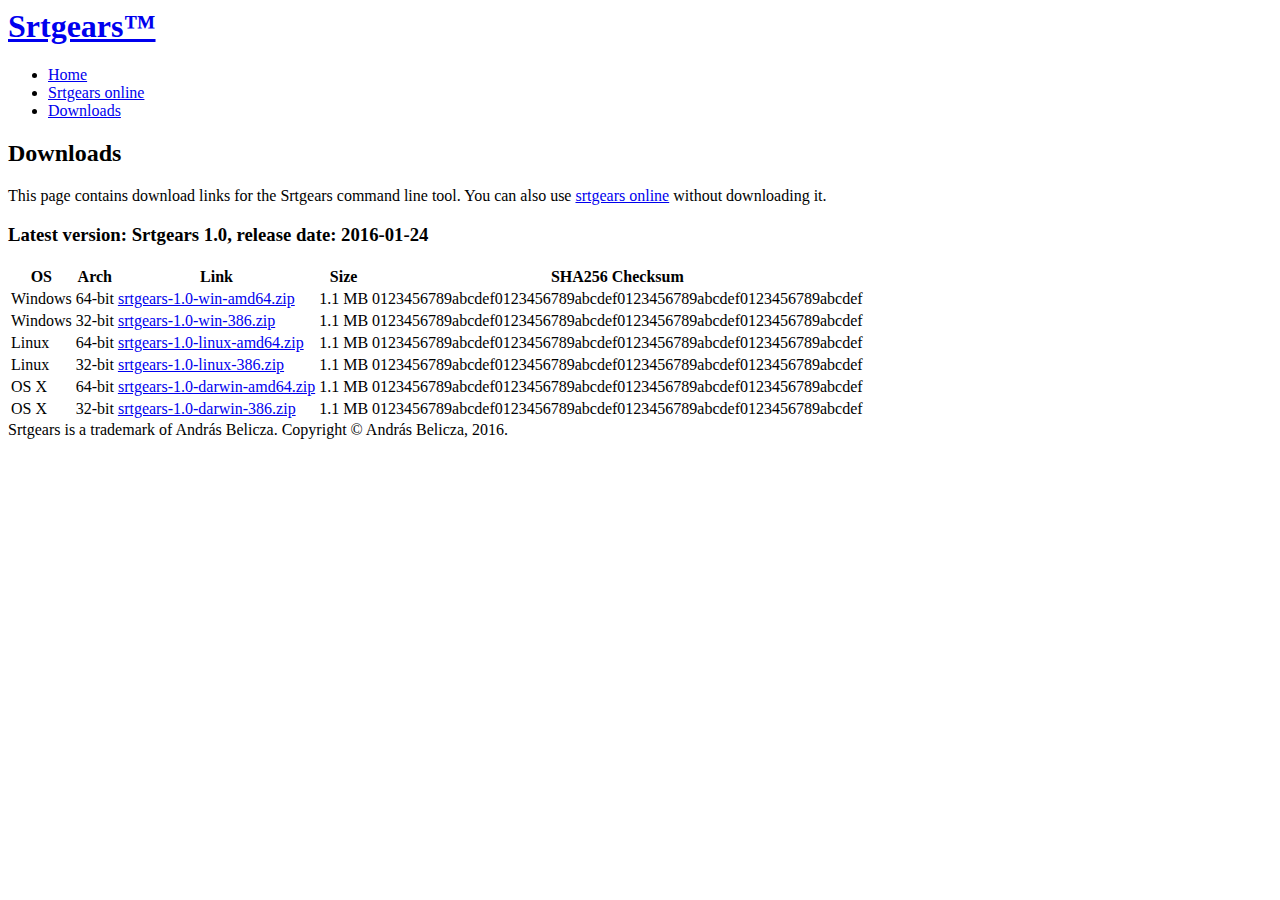
==== web/download.html @ 841ac8c5 "Improved README, also changed URLs to point to our new web page. Reordered navigation items. Improve" ====
<html>
<head>
<meta charset="utf-8" />
<meta http-equiv="content-type" content="text/html; charset=UTF-8">
<meta name="description"
	content="Srtgears&#8482; download command line tool SRT SSA subtitle SubRip Sub Station Alpha movie merge concatenate repair transform color position" />
<meta name="keywords"
	content="Srtgears, download, command line tool, cmd, SRT, SSA, subtitle, SubRip, Sub Station Alpha, movie, merge, concatenate, repair, transform, color, position" />
<link rel="stylesheet" type="text/css"
	href="/static/srt-gears.css?v=0.1" />
<title>Srtgears&#8482; downloads</title>
</head>
<body>
	<script>
		(function(i, s, o, g, r, a, m) {
			i['GoogleAnalyticsObject'] = r;
			i[r] = i[r] || function() {
				(i[r].q = i[r].q || []).push(arguments)
			}, i[r].l = 1 * new Date();
			a = s.createElement(o), m = s.getElementsByTagName(o)[0];
			a.async = 1;
			a.src = g;
			m.parentNode.insertBefore(a, m)
		})(window, document, 'script',
				'//www.google-analytics.com/analytics.js', 'ga');

		ga('create', 'UA-4884955-36', 'auto');
		ga('send', 'pageview');
	</script>

	<div id="container">
		<div id="header">
			<div id="header-title">
				<h1>
					<a href="/">Srtgears&#8482;</a>
				</h1>
			</div>
		</div>

		<div id="navigation">
			<ul>
				<li><a href="/">Home</a></li>
				<li><a href="/srtgears-online.html">Srtgears online</a></li>
				<li><a href="/download.html" class="selected">Downloads</a></li>
			</ul>
		</div>

		<div id="content">
			<h2>Downloads</h2>
			<div class="info">
				This page contains download links for the Srtgears command line
				tool. You can also use <a href="/srtgears-online.html">srtgears
					online</a> without downloading it.
			</div>
			<h3>Latest version: Srtgears 1.0, release date: 2016-01-24</h3>
			<table>
				<tr>
					<th>OS</th>
					<th>Arch</th>
					<th>Link</th>
					<th>Size</th>
					<th>SHA256 Checksum</th>
				</tr>
				<tr>
					<td>Windows</td>
					<td>64-bit</td>
					<td><a href="/release/srtgears-1.0-win-amd64.zip">srtgears-1.0-win-amd64.zip</a></td>
					<td>1.1 MB</td>
					<td class="code">0123456789abcdef0123456789abcdef0123456789abcdef0123456789abcdef</td>
				</tr>
				<tr class="alt">
					<td>Windows</td>
					<td>32-bit</td>
					<td><a href="/release/srtgears-1.0-win-386.zip">srtgears-1.0-win-386.zip</a></td>
					<td>1.1 MB</td>
					<td class="code">0123456789abcdef0123456789abcdef0123456789abcdef0123456789abcdef</td>
				</tr>
				<tr>
					<td>Linux</td>
					<td>64-bit</td>
					<td><a href="/release/srtgears-1.0-linux-amd64.zip">srtgears-1.0-linux-amd64.zip</a></td>
					<td>1.1 MB</td>
					<td class="code">0123456789abcdef0123456789abcdef0123456789abcdef0123456789abcdef</td>
				</tr>
				<tr class="alt">
					<td>Linux</td>
					<td>32-bit</td>
					<td><a href="/release/srtgears-1.0-linux-386.zip">srtgears-1.0-linux-386.zip</a></td>
					<td>1.1 MB</td>
					<td class="code">0123456789abcdef0123456789abcdef0123456789abcdef0123456789abcdef</td>
				</tr>
				<tr>
					<td>OS X</td>
					<td>64-bit</td>
					<td><a href="/release/srtgears-1.0-darwin-amd64.zip">srtgears-1.0-darwin-amd64.zip</a></td>
					<td>1.1 MB</td>
					<td class="code">0123456789abcdef0123456789abcdef0123456789abcdef0123456789abcdef</td>
				</tr>
				<tr class="alt">
					<td>OS X</td>
					<td>32-bit</td>
					<td><a href="/release/srtgears-1.0-darwin-386.zip">srtgears-1.0-darwin-386.zip</a></td>
					<td>1.1 MB</td>
					<td class="code">0123456789abcdef0123456789abcdef0123456789abcdef0123456789abcdef</td>
				</tr>
			</table>
		</div>

		<div id="footer">Srtgears is a trademark of Andr&#225;s Belicza.
			Copyright &#169; Andr&#225;s Belicza, 2016.</div>
	</div>

</body>
</html>
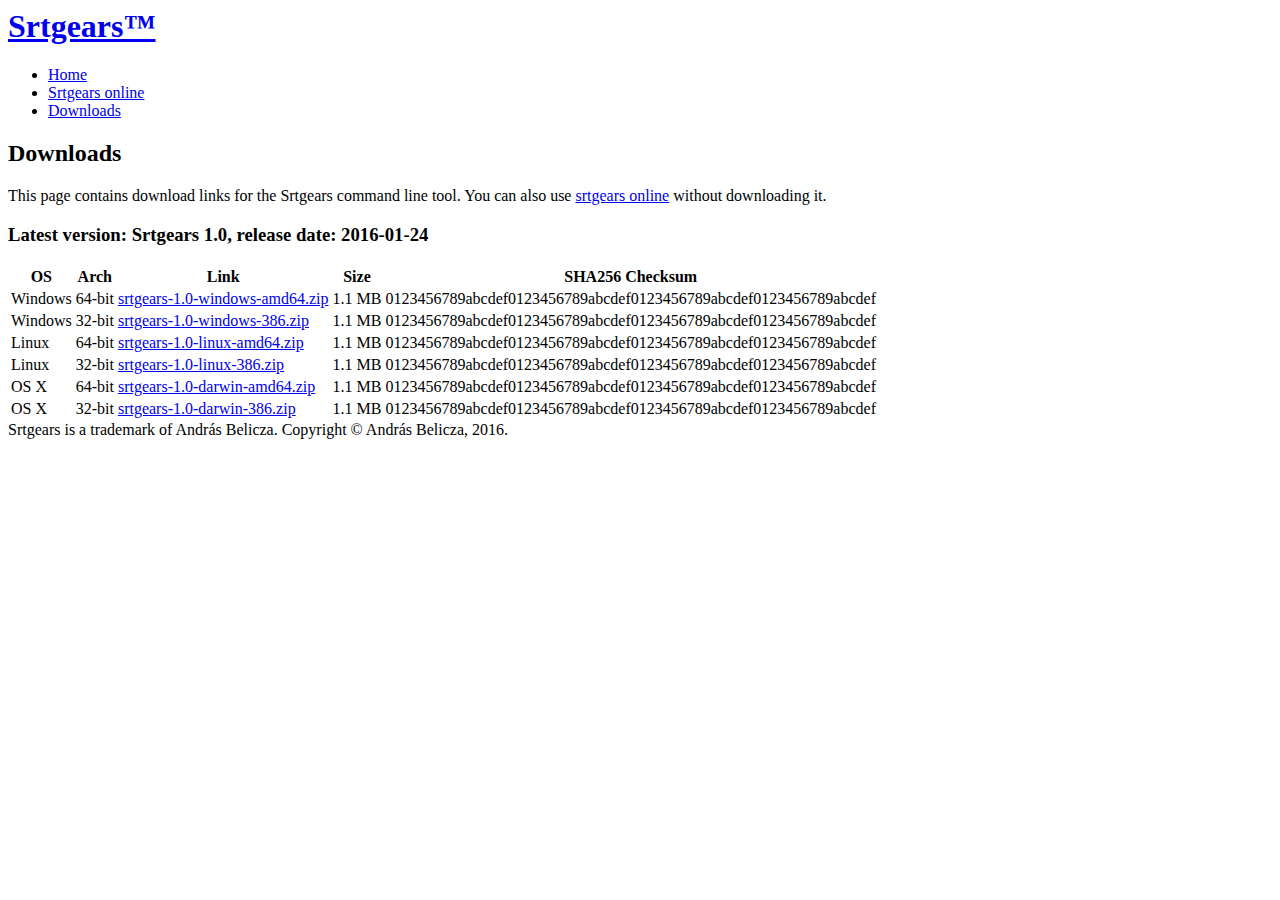
==== commit 8072e387: "Added a cross-compile windows script." ====
--- a/web/download.html
+++ b/web/download.html
@@ -64,14 +64,14 @@
 				<tr>
 					<td>Windows</td>
 					<td>64-bit</td>
-					<td><a href="/release/srtgears-1.0-win-amd64.zip">srtgears-1.0-win-amd64.zip</a></td>
+					<td><a href="/release/srtgears-1.0-windows-amd64.zip">srtgears-1.0-windows-amd64.zip</a></td>
 					<td>1.1 MB</td>
 					<td class="code">0123456789abcdef0123456789abcdef0123456789abcdef0123456789abcdef</td>
 				</tr>
 				<tr class="alt">
 					<td>Windows</td>
 					<td>32-bit</td>
-					<td><a href="/release/srtgears-1.0-win-386.zip">srtgears-1.0-win-386.zip</a></td>
+					<td><a href="/release/srtgears-1.0-windows-386.zip">srtgears-1.0-windows-386.zip</a></td>
 					<td>1.1 MB</td>
 					<td class="code">0123456789abcdef0123456789abcdef0123456789abcdef0123456789abcdef</td>
 				</tr>
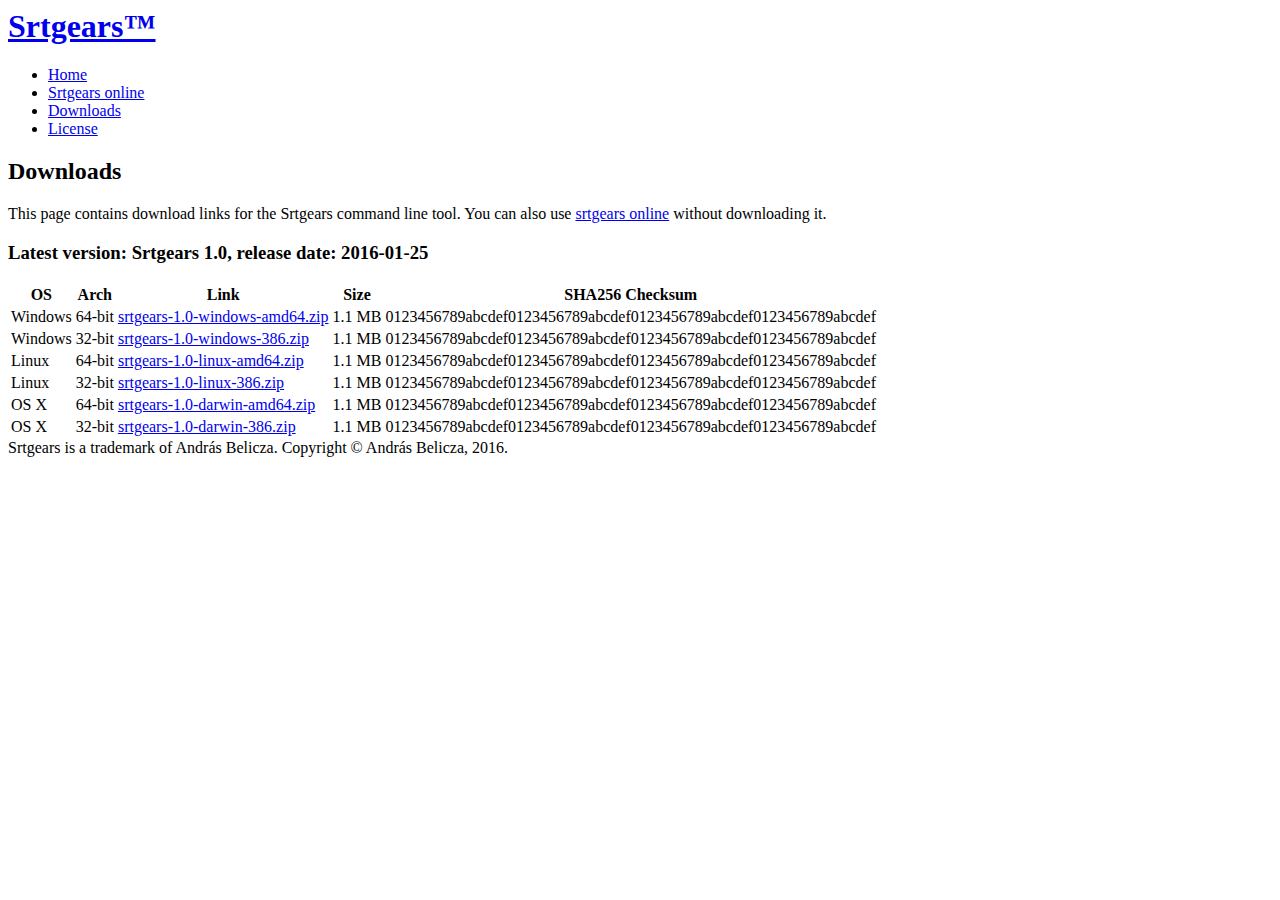
==== commit 29a64b00: "Reformatted Home and License pages. Preparation for the 1.0 release." ====
--- a/web/download.html
+++ b/web/download.html
@@ -42,6 +42,7 @@
 				<li><a href="/">Home</a></li>
 				<li><a href="/srtgears-online.html">Srtgears online</a></li>
 				<li><a href="/download.html" class="selected">Downloads</a></li>
+				<li><a href="/license.html">License</a></li>
 			</ul>
 		</div>
 
@@ -52,7 +53,7 @@
 				tool. You can also use <a href="/srtgears-online.html">srtgears
 					online</a> without downloading it.
 			</div>
-			<h3>Latest version: Srtgears 1.0, release date: 2016-01-24</h3>
+			<h3>Latest version: Srtgears 1.0, release date: 2016-01-25</h3>
 			<table>
 				<tr>
 					<th>OS</th>
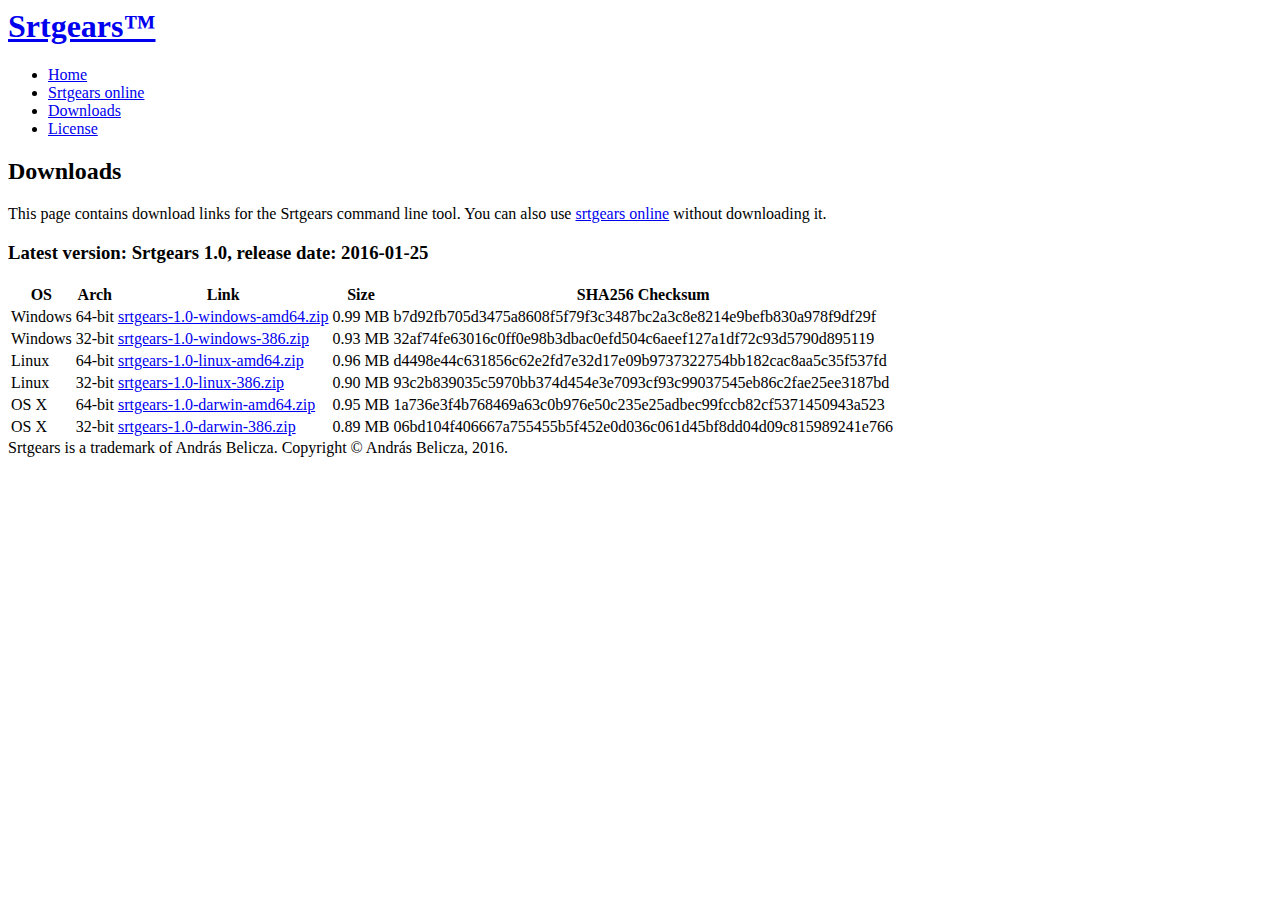
==== commit fd345b7d: "Added a favicon to the web interface." ====
--- a/web/download.html
+++ b/web/download.html
@@ -8,6 +8,7 @@
 	content="Srtgears, download, command line tool, cmd, SRT, SSA, subtitle, SubRip, Sub Station Alpha, movie, merge, concatenate, repair, transform, color, position" />
 <link rel="stylesheet" type="text/css"
 	href="/static/srt-gears.css?v=0.1" />
+<link rel="shortcut icon" href="/static/favicon.ico?v=0.1" />
 <title>Srtgears&#8482; downloads</title>
 </head>
 <body>
@@ -66,43 +67,43 @@
 					<td>Windows</td>
 					<td>64-bit</td>
 					<td><a href="/release/srtgears-1.0-windows-amd64.zip">srtgears-1.0-windows-amd64.zip</a></td>
-					<td>1.1 MB</td>
-					<td class="code">0123456789abcdef0123456789abcdef0123456789abcdef0123456789abcdef</td>
+					<td>0.99 MB</td>
+					<td class="code">b7d92fb705d3475a8608f5f79f3c3487bc2a3c8e8214e9befb830a978f9df29f</td>
 				</tr>
 				<tr class="alt">
 					<td>Windows</td>
 					<td>32-bit</td>
 					<td><a href="/release/srtgears-1.0-windows-386.zip">srtgears-1.0-windows-386.zip</a></td>
-					<td>1.1 MB</td>
-					<td class="code">0123456789abcdef0123456789abcdef0123456789abcdef0123456789abcdef</td>
+					<td>0.93 MB</td>
+					<td class="code">32af74fe63016c0ff0e98b3dbac0efd504c6aeef127a1df72c93d5790d895119</td>
 				</tr>
 				<tr>
 					<td>Linux</td>
 					<td>64-bit</td>
 					<td><a href="/release/srtgears-1.0-linux-amd64.zip">srtgears-1.0-linux-amd64.zip</a></td>
-					<td>1.1 MB</td>
-					<td class="code">0123456789abcdef0123456789abcdef0123456789abcdef0123456789abcdef</td>
+					<td>0.96 MB</td>
+					<td class="code">d4498e44c631856c62e2fd7e32d17e09b9737322754bb182cac8aa5c35f537fd</td>
 				</tr>
 				<tr class="alt">
 					<td>Linux</td>
 					<td>32-bit</td>
 					<td><a href="/release/srtgears-1.0-linux-386.zip">srtgears-1.0-linux-386.zip</a></td>
-					<td>1.1 MB</td>
-					<td class="code">0123456789abcdef0123456789abcdef0123456789abcdef0123456789abcdef</td>
+					<td>0.90 MB</td>
+					<td class="code">93c2b839035c5970bb374d454e3e7093cf93c99037545eb86c2fae25ee3187bd</td>
 				</tr>
 				<tr>
 					<td>OS X</td>
 					<td>64-bit</td>
 					<td><a href="/release/srtgears-1.0-darwin-amd64.zip">srtgears-1.0-darwin-amd64.zip</a></td>
-					<td>1.1 MB</td>
-					<td class="code">0123456789abcdef0123456789abcdef0123456789abcdef0123456789abcdef</td>
+					<td>0.95 MB</td>
+					<td class="code">1a736e3f4b768469a63c0b976e50c235e25adbec99fccb82cf5371450943a523</td>
 				</tr>
 				<tr class="alt">
 					<td>OS X</td>
 					<td>32-bit</td>
 					<td><a href="/release/srtgears-1.0-darwin-386.zip">srtgears-1.0-darwin-386.zip</a></td>
-					<td>1.1 MB</td>
-					<td class="code">0123456789abcdef0123456789abcdef0123456789abcdef0123456789abcdef</td>
+					<td>0.89 MB</td>
+					<td class="code">06bd104f406667a755455b5f452e0d036c061d45bf8dd04d09c815989241e766</td>
 				</tr>
 			</table>
 		</div>
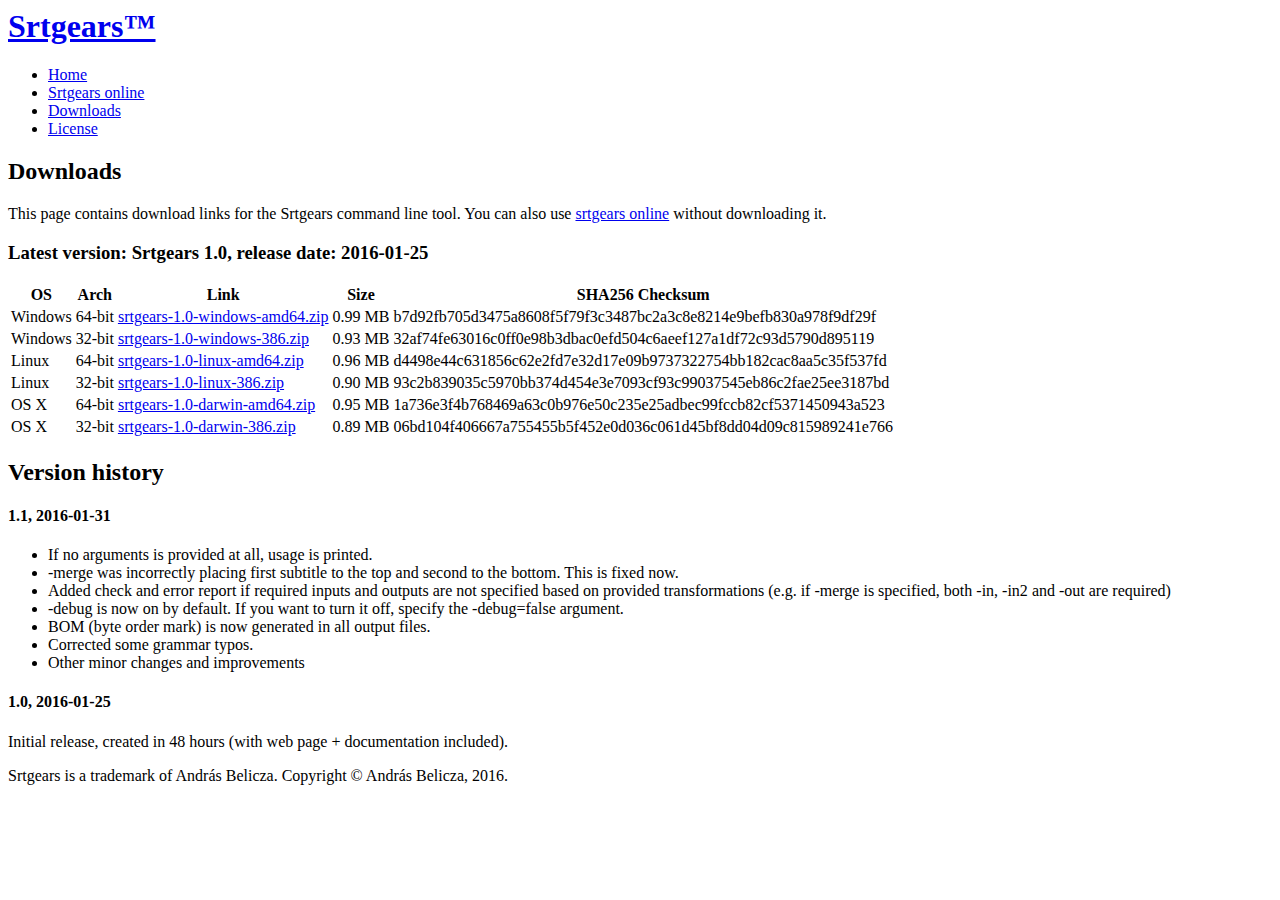
==== commit bc5b9ed1: "Moved input-output argument checks to the Executor. Added 'Version history' section to the Downloads" ====
--- a/web/download.html
+++ b/web/download.html
@@ -3,9 +3,9 @@
 <meta charset="utf-8" />
 <meta http-equiv="content-type" content="text/html; charset=UTF-8">
 <meta name="description"
-	content="Srtgears&#8482; download command line tool SRT SSA subtitle SubRip Sub Station Alpha movie merge concatenate repair transform color position" />
+	content="This page contains download links for the Srtgears command line tool." />
 <meta name="keywords"
-	content="Srtgears, download, command line tool, cmd, SRT, SSA, subtitle, SubRip, Sub Station Alpha, movie, merge, concatenate, repair, transform, color, position" />
+	content="Srtgears, download, command line tool, cmd, SRT, SSA, subtitle, engine, reading, load, manipulate, transform, save, SubRip, Sub Station Alpha, movie, merge, concatenate, repair, transform, color, position, split, lengthen, shorten, color, hearing impaired, formatting, scale, shift, stats" />
 <link rel="stylesheet" type="text/css"
 	href="/static/srt-gears.css?v=0.1" />
 <link rel="shortcut icon" href="/static/favicon.ico?v=0.1" />
@@ -55,7 +55,7 @@
 					online</a> without downloading it.
 			</div>
 			<h3>Latest version: Srtgears 1.0, release date: 2016-01-25</h3>
-			<table>
+			<table class="dlTable">
 				<tr>
 					<th>OS</th>
 					<th>Arch</th>
@@ -68,48 +68,75 @@
 					<td>64-bit</td>
 					<td><a href="/release/srtgears-1.0-windows-amd64.zip">srtgears-1.0-windows-amd64.zip</a></td>
 					<td>0.99 MB</td>
-					<td class="code">b7d92fb705d3475a8608f5f79f3c3487bc2a3c8e8214e9befb830a978f9df29f</td>
+					<td class="checksum">b7d92fb705d3475a8608f5f79f3c3487bc2a3c8e8214e9befb830a978f9df29f</td>
 				</tr>
 				<tr class="alt">
 					<td>Windows</td>
 					<td>32-bit</td>
 					<td><a href="/release/srtgears-1.0-windows-386.zip">srtgears-1.0-windows-386.zip</a></td>
 					<td>0.93 MB</td>
-					<td class="code">32af74fe63016c0ff0e98b3dbac0efd504c6aeef127a1df72c93d5790d895119</td>
+					<td class="checksum">32af74fe63016c0ff0e98b3dbac0efd504c6aeef127a1df72c93d5790d895119</td>
 				</tr>
 				<tr>
 					<td>Linux</td>
 					<td>64-bit</td>
 					<td><a href="/release/srtgears-1.0-linux-amd64.zip">srtgears-1.0-linux-amd64.zip</a></td>
 					<td>0.96 MB</td>
-					<td class="code">d4498e44c631856c62e2fd7e32d17e09b9737322754bb182cac8aa5c35f537fd</td>
+					<td class="checksum">d4498e44c631856c62e2fd7e32d17e09b9737322754bb182cac8aa5c35f537fd</td>
 				</tr>
 				<tr class="alt">
 					<td>Linux</td>
 					<td>32-bit</td>
 					<td><a href="/release/srtgears-1.0-linux-386.zip">srtgears-1.0-linux-386.zip</a></td>
 					<td>0.90 MB</td>
-					<td class="code">93c2b839035c5970bb374d454e3e7093cf93c99037545eb86c2fae25ee3187bd</td>
+					<td class="checksum">93c2b839035c5970bb374d454e3e7093cf93c99037545eb86c2fae25ee3187bd</td>
 				</tr>
 				<tr>
 					<td>OS X</td>
 					<td>64-bit</td>
 					<td><a href="/release/srtgears-1.0-darwin-amd64.zip">srtgears-1.0-darwin-amd64.zip</a></td>
 					<td>0.95 MB</td>
-					<td class="code">1a736e3f4b768469a63c0b976e50c235e25adbec99fccb82cf5371450943a523</td>
+					<td class="checksum">1a736e3f4b768469a63c0b976e50c235e25adbec99fccb82cf5371450943a523</td>
 				</tr>
 				<tr class="alt">
 					<td>OS X</td>
 					<td>32-bit</td>
 					<td><a href="/release/srtgears-1.0-darwin-386.zip">srtgears-1.0-darwin-386.zip</a></td>
 					<td>0.89 MB</td>
-					<td class="code">06bd104f406667a755455b5f452e0d036c061d45bf8dd04d09c815989241e766</td>
+					<td class="checksum">06bd104f406667a755455b5f452e0d036c061d45bf8dd04d09c815989241e766</td>
 				</tr>
 			</table>
+
+			<h2>Version history</h2>
+
+			<h4>1.1, 2016-01-31</h4>
+			<ul>
+				<li>If no arguments is provided at all, usage is printed.</li>
+				<li><span class="code">-merge</span> was incorrectly placing
+					first subtitle to the top and second to the bottom. This is fixed
+					now.
+				<li>Added check and error report if required inputs and outputs
+					are not specified based on provided transformations (e.g. if <span
+					class="code">-merge</span> is specified, both <span class="code">-in</span>,
+					<span class="code">-in2</span> and <span class="code">-out</span>
+					are required)
+				</li>
+				<li><span class="code">-debug</span> is now on by default. If
+					you want to turn it off, specify the <span class="code">-debug=false</span>
+					argument.</li>
+				<li>BOM (byte order mark) is now generated in all output files.</li>
+				<li>Corrected some grammar typos.</li>
+				<li>Other minor changes and improvements</li>
+			</ul>
+
+			<h4>1.0, 2016-01-25</h4>
+			<p>Initial release, created in 48 hours (with web page +
+				documentation included).</p>
 		</div>
+	</div>
 
-		<div id="footer">Srtgears is a trademark of Andr&#225;s Belicza.
-			Copyright &#169; Andr&#225;s Belicza, 2016.</div>
+	<div id="footer">Srtgears is a trademark of Andr&#225;s Belicza.
+		Copyright &#169; Andr&#225;s Belicza, 2016.</div>
 	</div>
 
 </body>
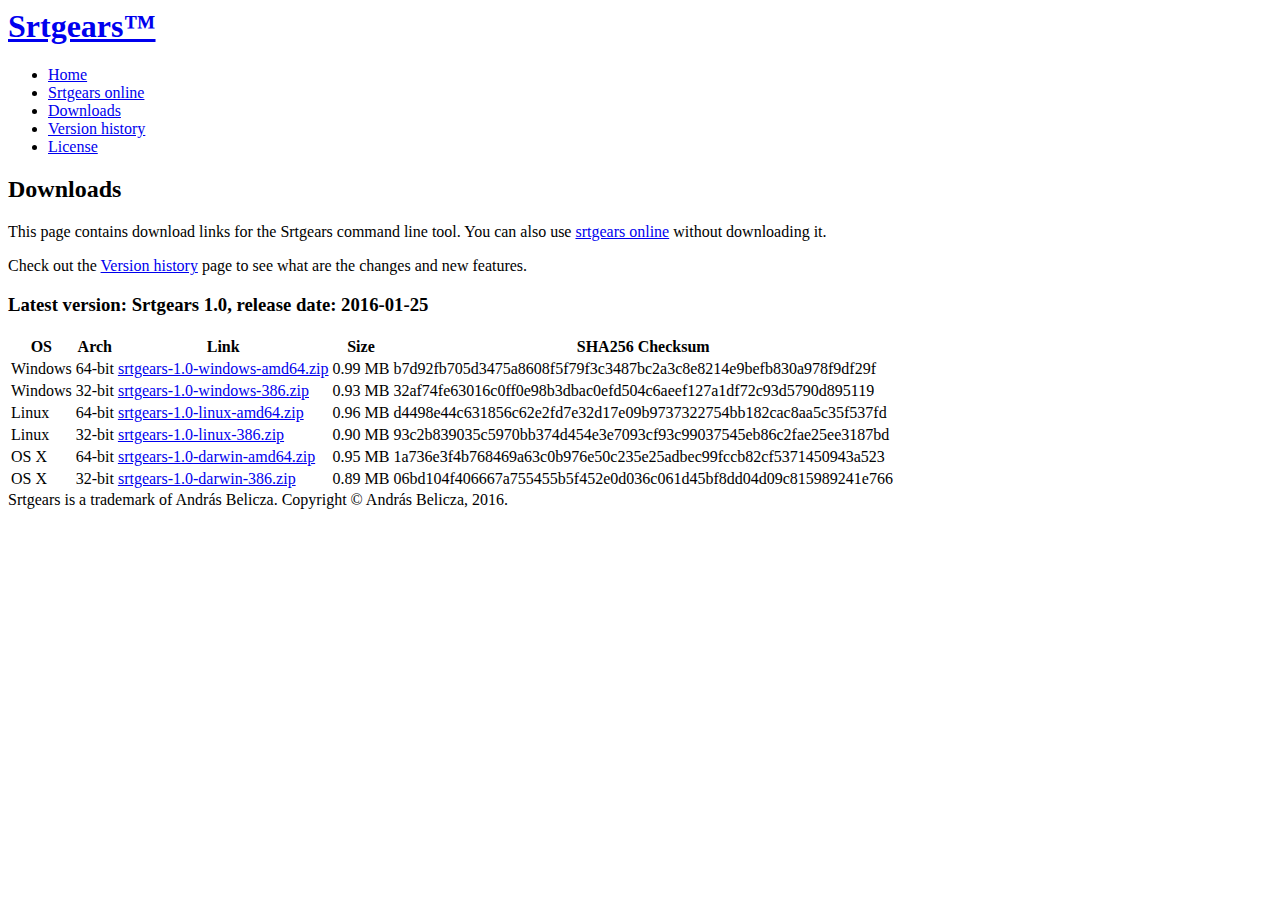
==== commit a8eac88d: "Moved version history to its own page. Removed extra check from web interface backend (and left that" ====
--- a/web/download.html
+++ b/web/download.html
@@ -5,11 +5,11 @@
 <meta name="description"
 	content="This page contains download links for the Srtgears command line tool." />
 <meta name="keywords"
-	content="Srtgears, download, command line tool, cmd, SRT, SSA, subtitle, engine, reading, load, manipulate, transform, save, SubRip, Sub Station Alpha, movie, merge, concatenate, repair, transform, color, position, split, lengthen, shorten, color, hearing impaired, formatting, scale, shift, stats" />
+	content="Srtgears, download, release, command line tool, cmd, SRT, SSA, subtitle, engine, reading, load, manipulate, transform, save, SubRip, Sub Station Alpha, movie, merge, concatenate, repair, transform, color, position, split, lengthen, shorten, color, hearing impaired, formatting, scale, shift, stats" />
 <link rel="stylesheet" type="text/css"
 	href="/static/srt-gears.css?v=0.1" />
 <link rel="shortcut icon" href="/static/favicon.ico?v=0.1" />
-<title>Srtgears&#8482; downloads</title>
+<title>Downloads - Srtgears&#8482;</title>
 </head>
 <body>
 	<script>
@@ -43,6 +43,7 @@
 				<li><a href="/">Home</a></li>
 				<li><a href="/srtgears-online.html">Srtgears online</a></li>
 				<li><a href="/download.html" class="selected">Downloads</a></li>
+				<li><a href="/version-history.html">Version history</a></li>
 				<li><a href="/license.html">License</a></li>
 			</ul>
 		</div>
@@ -54,6 +55,10 @@
 				tool. You can also use <a href="/srtgears-online.html">srtgears
 					online</a> without downloading it.
 			</div>
+			<p>
+				Check out the <a href="version-history.html">Version history</a>
+				page to see what are the changes and new features.
+			</p>
 			<h3>Latest version: Srtgears 1.0, release date: 2016-01-25</h3>
 			<table class="dlTable">
 				<tr>
@@ -106,32 +111,6 @@
 					<td class="checksum">06bd104f406667a755455b5f452e0d036c061d45bf8dd04d09c815989241e766</td>
 				</tr>
 			</table>
-
-			<h2>Version history</h2>
-
-			<h4>1.1, 2016-01-31</h4>
-			<ul>
-				<li>If no arguments is provided at all, usage is printed.</li>
-				<li><span class="code">-merge</span> was incorrectly placing
-					first subtitle to the top and second to the bottom. This is fixed
-					now.
-				<li>Added check and error report if required inputs and outputs
-					are not specified based on provided transformations (e.g. if <span
-					class="code">-merge</span> is specified, both <span class="code">-in</span>,
-					<span class="code">-in2</span> and <span class="code">-out</span>
-					are required)
-				</li>
-				<li><span class="code">-debug</span> is now on by default. If
-					you want to turn it off, specify the <span class="code">-debug=false</span>
-					argument.</li>
-				<li>BOM (byte order mark) is now generated in all output files.</li>
-				<li>Corrected some grammar typos.</li>
-				<li>Other minor changes and improvements</li>
-			</ul>
-
-			<h4>1.0, 2016-01-25</h4>
-			<p>Initial release, created in 48 hours (with web page +
-				documentation included).</p>
 		</div>
 	</div>
 
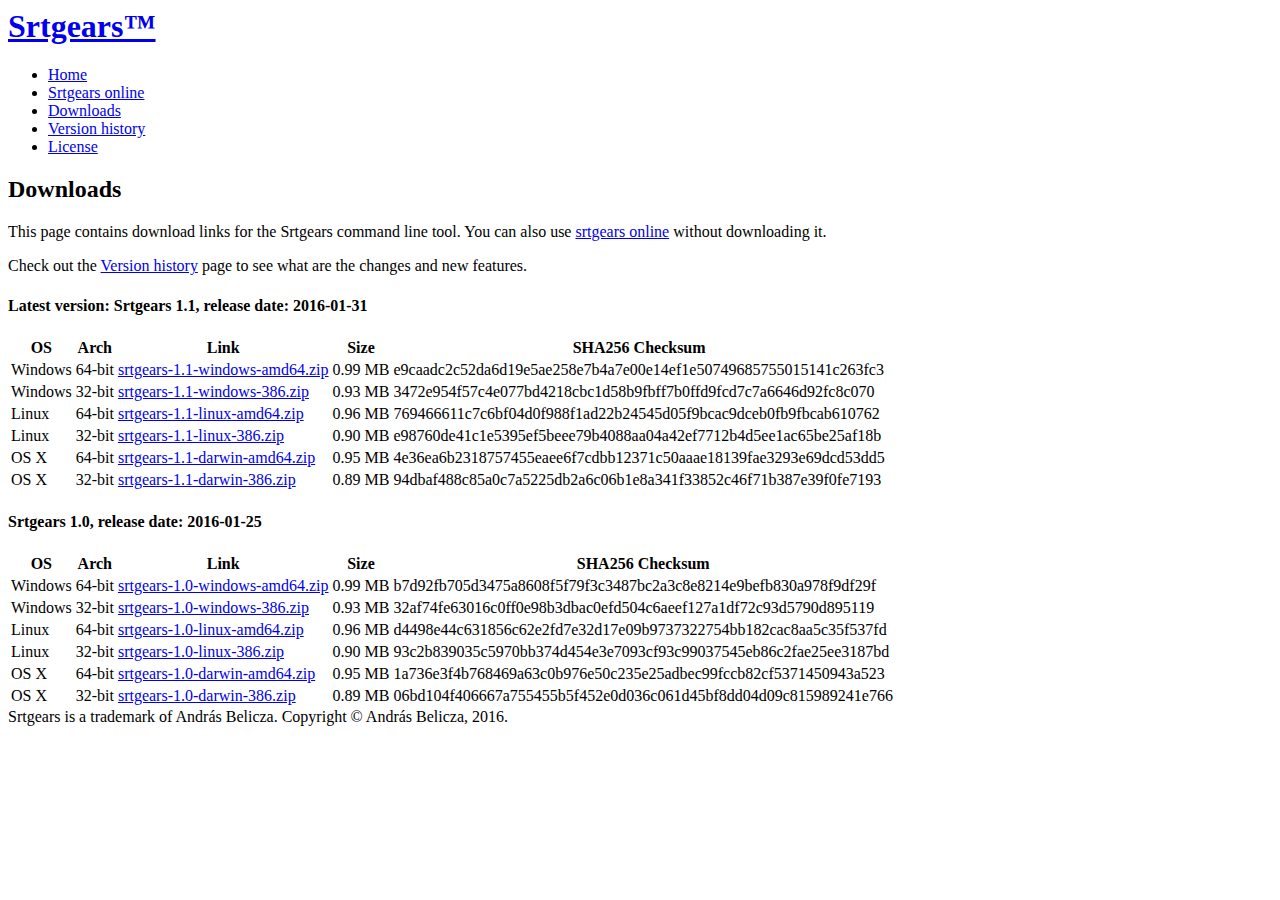
==== commit 591256a5: "Srtgears 1.1 release. Also committed Version history page (which was accidentally left out of previo" ====
--- a/web/download.html
+++ b/web/download.html
@@ -50,6 +50,7 @@
 
 		<div id="content">
 			<h2>Downloads</h2>
+			
 			<div class="info">
 				This page contains download links for the Srtgears command line
 				tool. You can also use <a href="/srtgears-online.html">srtgears
@@ -59,7 +60,63 @@
 				Check out the <a href="version-history.html">Version history</a>
 				page to see what are the changes and new features.
 			</p>
-			<h3>Latest version: Srtgears 1.0, release date: 2016-01-25</h3>
+			
+			<h4>Latest version: Srtgears 1.1, release date: 2016-01-31</h4>
+			
+			<table class="dlTable">
+				<tr>
+					<th>OS</th>
+					<th>Arch</th>
+					<th>Link</th>
+					<th>Size</th>
+					<th>SHA256 Checksum</th>
+				</tr>
+				<tr>
+					<td>Windows</td>
+					<td>64-bit</td>
+					<td><a href="/release/srtgears-1.1-windows-amd64.zip">srtgears-1.1-windows-amd64.zip</a></td>
+					<td>0.99 MB</td>
+					<td class="checksum">e9caadc2c52da6d19e5ae258e7b4a7e00e14ef1e50749685755015141c263fc3</td>
+				</tr>
+				<tr class="alt">
+					<td>Windows</td>
+					<td>32-bit</td>
+					<td><a href="/release/srtgears-1.1-windows-386.zip">srtgears-1.1-windows-386.zip</a></td>
+					<td>0.93 MB</td>
+					<td class="checksum">3472e954f57c4e077bd4218cbc1d58b9fbff7b0ffd9fcd7c7a6646d92fc8c070</td>
+				</tr>
+				<tr>
+					<td>Linux</td>
+					<td>64-bit</td>
+					<td><a href="/release/srtgears-1.1-linux-amd64.zip">srtgears-1.1-linux-amd64.zip</a></td>
+					<td>0.96 MB</td>
+					<td class="checksum">769466611c7c6bf04d0f988f1ad22b24545d05f9bcac9dceb0fb9fbcab610762</td>
+				</tr>
+				<tr class="alt">
+					<td>Linux</td>
+					<td>32-bit</td>
+					<td><a href="/release/srtgears-1.1-linux-386.zip">srtgears-1.1-linux-386.zip</a></td>
+					<td>0.90 MB</td>
+					<td class="checksum">e98760de41c1e5395ef5beee79b4088aa04a42ef7712b4d5ee1ac65be25af18b</td>
+				</tr>
+				<tr>
+					<td>OS X</td>
+					<td>64-bit</td>
+					<td><a href="/release/srtgears-1.1-darwin-amd64.zip">srtgears-1.1-darwin-amd64.zip</a></td>
+					<td>0.95 MB</td>
+					<td class="checksum">4e36ea6b2318757455eaee6f7cdbb12371c50aaae18139fae3293e69dcd53dd5</td>
+				</tr>
+				<tr class="alt">
+					<td>OS X</td>
+					<td>32-bit</td>
+					<td><a href="/release/srtgears-1.1-darwin-386.zip">srtgears-1.1-darwin-386.zip</a></td>
+					<td>0.89 MB</td>
+					<td class="checksum">94dbaf488c85a0c7a5225db2a6c06b1e8a341f33852c46f71b387e39f0fe7193</td>
+				</tr>
+			</table>
+			
+			<h4>Srtgears 1.0, release date: 2016-01-25</h4>
+			
 			<table class="dlTable">
 				<tr>
 					<th>OS</th>
@@ -111,6 +168,7 @@
 					<td class="checksum">06bd104f406667a755455b5f452e0d036c061d45bf8dd04d09c815989241e766</td>
 				</tr>
 			</table>
+			
 		</div>
 	</div>
 
